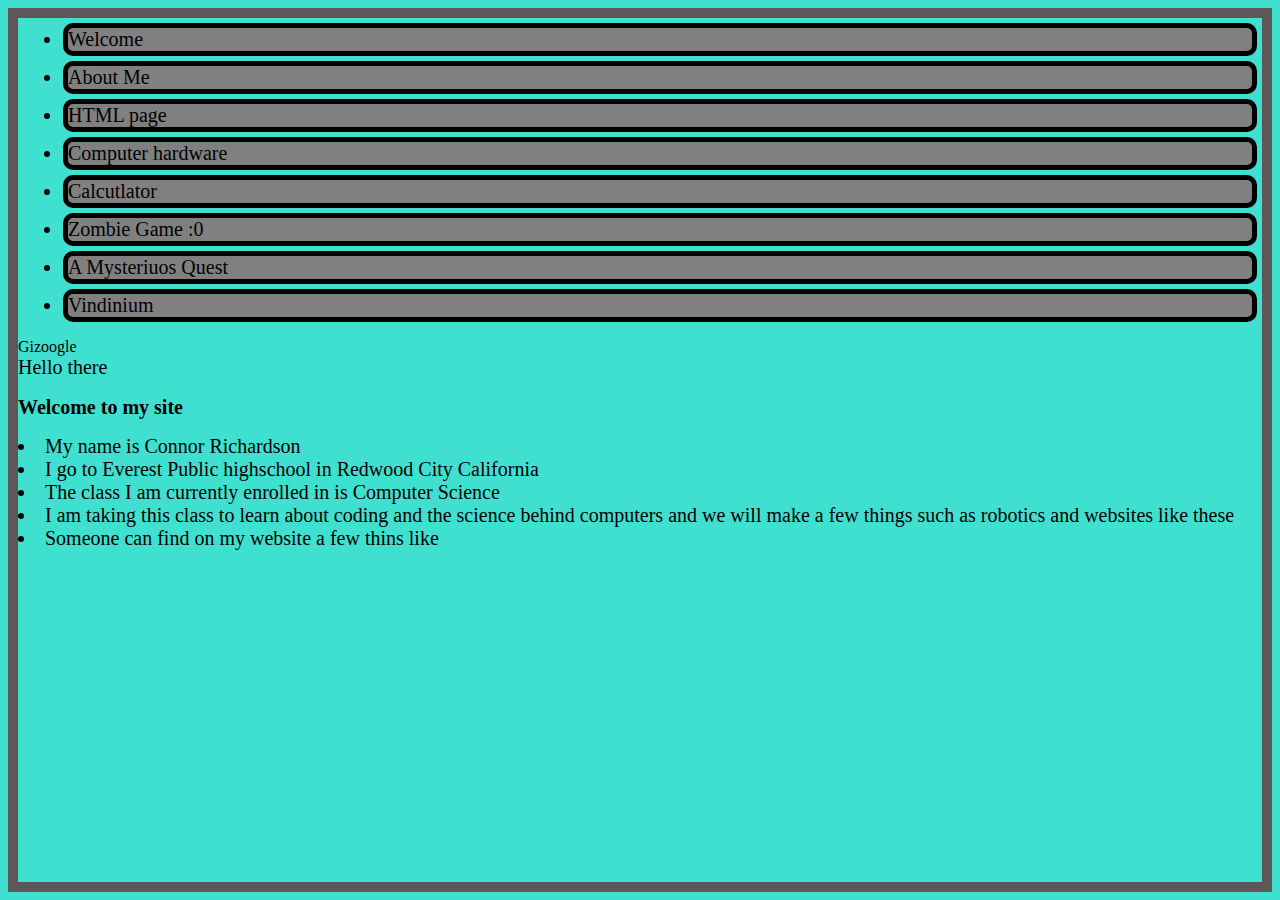
==== about me page/Index.html @ 400c28a6 "first(not really though) commit" ====
<html style="background-color:turquoise">
    <head>
	<title> Connor's site</title>
	<link rel="stylesheet" type="text/css" href="computerHardware.css">

   
</head>
	
<body style="background-color:turquoise">

	
	
	<div id="#navbar">
   <ul>
	        <li><a href="https://film-extreme.codio.io/about%20me%20page/Index.html">Welcome</a></li>
	        <li><a href="https://film-extreme.codio.io/aboutme.html">About Me</a></li>
	        <li><a href="https://film-extreme.codio.io/about%20me%20page/HTML.html">HTML page</a></li>
        <li><a href="https://film-extreme.codio.io/about%20me%20page/Computer%20hardware.Html">Computer hardware</a></li>
        <li><a href="http://10.8.16.42/connorr/Calc.html">Calcutlator</a></li>
       <li><a href="https://film-extreme.codio.io/about%20me%20page/W6.html">Zombie Game :0</a></li>
       <li><a href="https://film-extreme.codio.io/about%20me%20page/A%20mysterious%20quest.html">A Mysteriuos Quest</a></li>
        <li><a href="https://film-extreme.codio.io/about%20me%20page/vindinium.html">Vindinium</a></li>
	    </ul>
	    </div>
	    <a href="https://www.google.com/search?q=google&rlz=1CASMAE_enUS642US642&oq=google&aqs=chrome..69i57j69i60l3j0j69i65.4280j0j4&sourceid=chrome&es_sm=122&ie=UTF-8&safe=active&ssui=on">
            Gizoogle</a>
	<div style="font-size:20">Hello there <div>
	<div id="side"></div>
	<h2 id="mainbody" style="font-size:20">Welcome to my site</h2>

<li>My name is Connor Richardson</li>
<li>I go to Everest Public highschool in Redwood City California</li>
<li>The class I am currently enrolled in is Computer Science</li>
<li> I am taking this class to learn about coding and the science behind computers and we will make a few things such as robotics and websites like these</li>
<li> Someone can find on my website a few thins like
	
<html></html>
---- about me page/computerHardware.css ----
#navbar {
    display:inline-block;
    font-size:20px;
   background-color:gray;
    width:600px;
    height:60px;
    border:5px solid black`;
    margin-right:100px;
    margin-top:20px;
    position:fixed;
   color:black;
   border-radius:10px;
   font:black;
   float:top;
    text-decoration:none;
    
}

#navbar-link{color :black;
    font:black
}
#one{height:80px;width:100px;border:2px solid black;font-size:22px;font-family:verdana;background-color:#3399CC;display:inline}
#two{height:80px;width:100px;border:2px solid black;font-size:22px;font-family:verdana;background-color:#3399CC;display:inline}
#three{height:100px;width:100px;border:2px solid black;font-size:22px;font-family:verdana;background-color:#3399CC;display:inline}
#four{height:80px;width:100px;border:2px solid black;font-size:20px;font-family:verdana;background-color:#3399CC;display:inline}
#div{margin:200px 200px 200px 200px;}
#h1{text-shadow: 2px 2px 2px #CC3300;font-size:24px;} 
body{border:10px solid #5C5858;}
a:hover{color:red;text-decoration:none;}
p{font-size:20px;}
a{color:black;text-decoration:none;}
ul li{border:5px solid black;background-color:gray;margin:5px 5px 5px 5px;border-radius:10px;font-size:20px;}
p{border:5px solid black;background-color:gray;margin:5px 5px 5px 5px;border-radius:10px;}
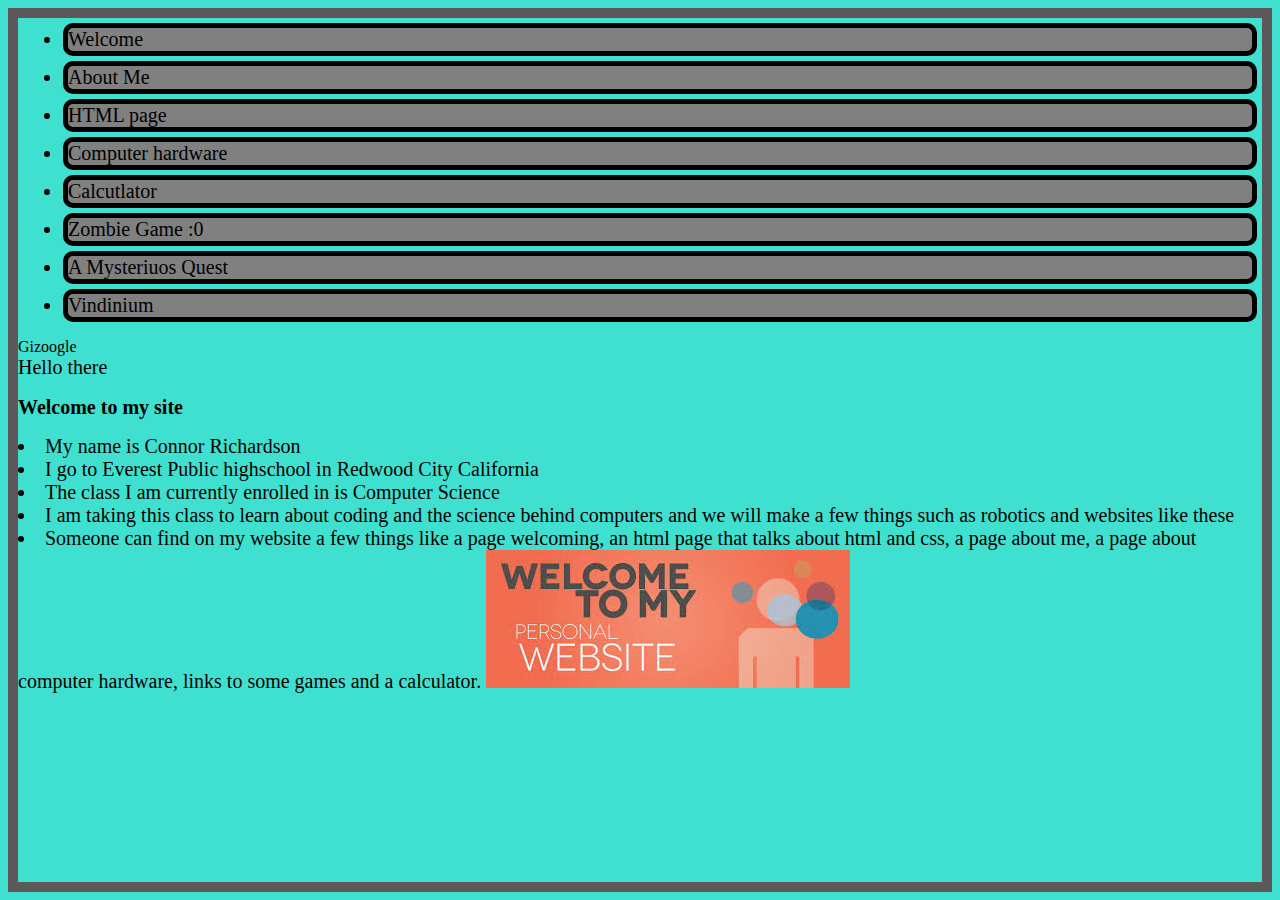
==== commit 84ed0857: "I finished the project for week 7" ====
--- a/about me page/Index.html
+++ b/about me page/Index.html
@@ -16,7 +16,7 @@
 	        <li><a href="https://film-extreme.codio.io/aboutme.html">About Me</a></li>
 	        <li><a href="https://film-extreme.codio.io/about%20me%20page/HTML.html">HTML page</a></li>
         <li><a href="https://film-extreme.codio.io/about%20me%20page/Computer%20hardware.Html">Computer hardware</a></li>
-        <li><a href="http://10.8.16.42/connorr/Calc.html">Calcutlator</a></li>
+        <li><a href="https://film-extreme.codio.io/about%20me%20page/Calc.html">Calcutlator</a></li>
        <li><a href="https://film-extreme.codio.io/about%20me%20page/W6.html">Zombie Game :0</a></li>
        <li><a href="https://film-extreme.codio.io/about%20me%20page/A%20mysterious%20quest.html">A Mysteriuos Quest</a></li>
         <li><a href="https://film-extreme.codio.io/about%20me%20page/vindinium.html">Vindinium</a></li>
@@ -32,6 +32,6 @@
 <li>I go to Everest Public highschool in Redwood City California</li>
 <li>The class I am currently enrolled in is Computer Science</li>
 <li> I am taking this class to learn about coding and the science behind computers and we will make a few things such as robotics and websites like these</li>
-<li> Someone can find on my website a few thins like
-	
+<li> Someone can find on my website a few things like a page welcoming, an html page that talks about html and css, a page about me, a page about computer hardware, links to some games and a calculator.
+	<img src="[data-uri]">
 <html></html>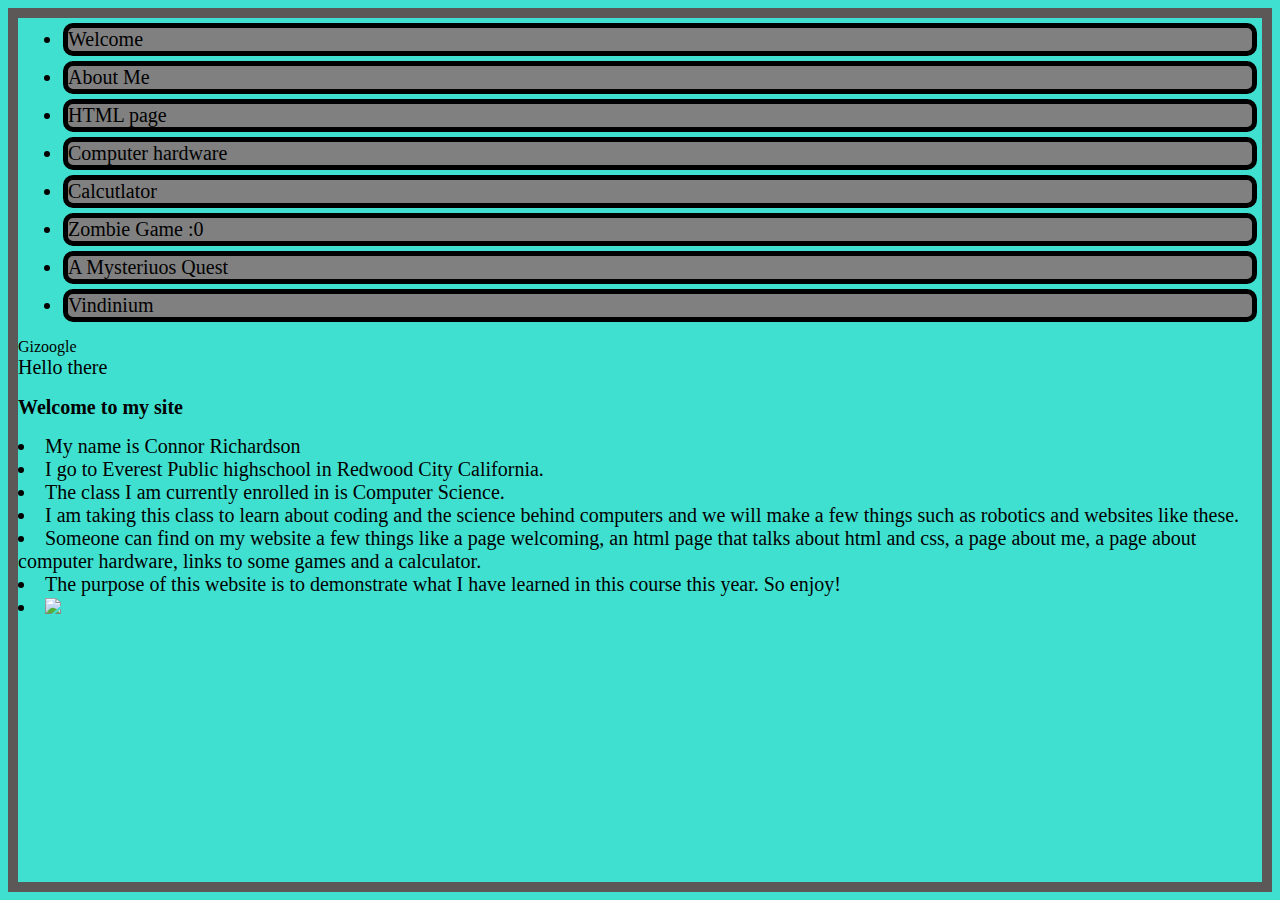
==== commit 8b5c2909: "Now I am done" ====
--- a/about me page/Index.html
+++ b/about me page/Index.html
@@ -1,4 +1,7 @@
 <html style="background-color:turquoise">
+    <html>
+        
+    
     <head>
 	<title> Connor's site</title>
 	<link rel="stylesheet" type="text/css" href="computerHardware.css">
@@ -12,13 +15,13 @@
 	
 	<div id="#navbar">
    <ul>
-	        <li><a href="https://film-extreme.codio.io/about%20me%20page/Index.html">Welcome</a></li>
-	        <li><a href="https://film-extreme.codio.io/aboutme.html">About Me</a></li>
-	        <li><a href="https://film-extreme.codio.io/about%20me%20page/HTML.html">HTML page</a></li>
+	    <li><a href="https://film-extreme.codio.io/about%20me%20page/Index.html">Welcome</a></li>
+	    <li><a href="https://film-extreme.codio.io/aboutme.html">About Me</a></li>
+	    <li><a href="https://film-extreme.codio.io/about%20me%20page/HTML.html">HTML page</a></li>
         <li><a href="https://film-extreme.codio.io/about%20me%20page/Computer%20hardware.Html">Computer hardware</a></li>
         <li><a href="https://film-extreme.codio.io/about%20me%20page/Calc.html">Calcutlator</a></li>
-       <li><a href="https://film-extreme.codio.io/about%20me%20page/W6.html">Zombie Game :0</a></li>
-       <li><a href="https://film-extreme.codio.io/about%20me%20page/A%20mysterious%20quest.html">A Mysteriuos Quest</a></li>
+        <li><a href="https://film-extreme.codio.io/about%20me%20page/W6.html">Zombie Game :0</a></li>
+        <li><a href="https://film-extreme.codio.io/about%20me%20page/A%20mysterious%20quest.html">A Mysteriuos Quest</a></li>
         <li><a href="https://film-extreme.codio.io/about%20me%20page/vindinium.html">Vindinium</a></li>
 	    </ul>
 	    </div>
@@ -29,9 +32,11 @@
 	<h2 id="mainbody" style="font-size:20">Welcome to my site</h2>
 
 <li>My name is Connor Richardson</li>
-<li>I go to Everest Public highschool in Redwood City California</li>
-<li>The class I am currently enrolled in is Computer Science</li>
-<li> I am taking this class to learn about coding and the science behind computers and we will make a few things such as robotics and websites like these</li>
-<li> Someone can find on my website a few things like a page welcoming, an html page that talks about html and css, a page about me, a page about computer hardware, links to some games and a calculator.
-	<img src="[data-uri]">
-<html></html>+<li>I go to Everest Public highschool in Redwood City California.</li>
+<li>The class I am currently enrolled in is Computer Science.</li>
+<li> I am taking this class to learn about coding and the science behind computers and we will make a few things such as robotics and websites like these.</li>
+<li> Someone can find on my website a few things like a page welcoming, an html page that talks about html and css, a page about me, a page about computer hardware, links to some games and a calculator.</li>
+<li>The purpose of this website is to demonstrate what I have learned in this course this year. So enjoy!</li>
+<li><img src="http://1.bp.blogspot.com/-x6YzYKOjUFs/UWMQh8zJ6QI/AAAAAAAAbIk/-9tunObd3uw/s1600/Fotolia_24576327_Swebsite.jpg"></li>	
+
+        <html></html>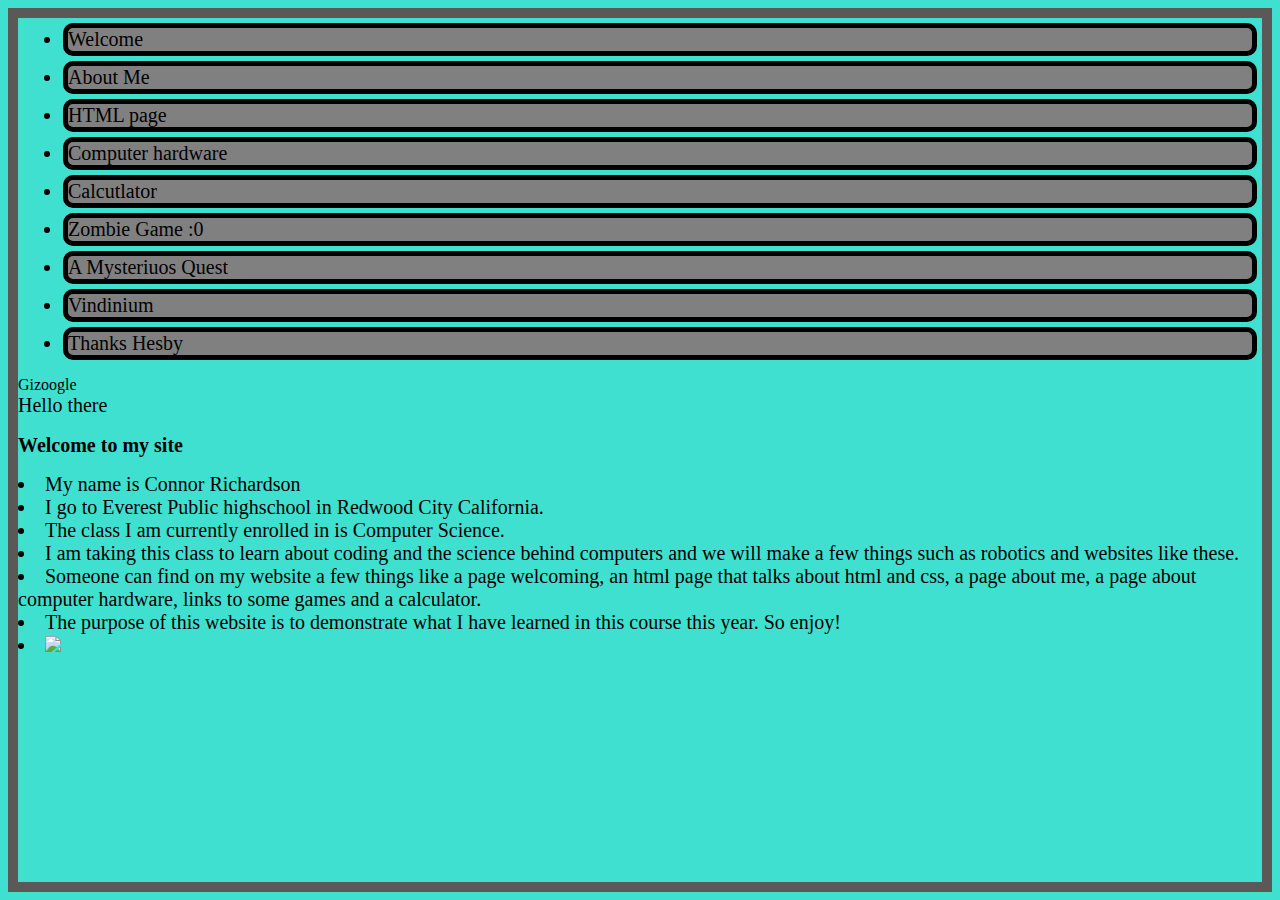
==== commit 2ee2fd07: "finished for real" ====
--- a/about me page/Index.html
+++ b/about me page/Index.html
@@ -16,13 +16,14 @@
 	<div id="#navbar">
    <ul>
 	    <li><a href="https://film-extreme.codio.io/about%20me%20page/Index.html">Welcome</a></li>
-	    <li><a href="https://film-extreme.codio.io/aboutme.html">About Me</a></li>
+	    <li><a href="https://film-extreme.codio.io/about%20me%20page/aboutme.html">About Me</a></li>
 	    <li><a href="https://film-extreme.codio.io/about%20me%20page/HTML.html">HTML page</a></li>
         <li><a href="https://film-extreme.codio.io/about%20me%20page/Computer%20hardware.Html">Computer hardware</a></li>
         <li><a href="https://film-extreme.codio.io/about%20me%20page/Calc.html">Calcutlator</a></li>
         <li><a href="https://film-extreme.codio.io/about%20me%20page/W6.html">Zombie Game :0</a></li>
         <li><a href="https://film-extreme.codio.io/about%20me%20page/A%20mysterious%20quest.html">A Mysteriuos Quest</a></li>
         <li><a href="https://film-extreme.codio.io/about%20me%20page/vindinium.html">Vindinium</a></li>
+       <li><a href="https://film-extreme.codio.io/about%20me%20page/thankshesby.html">Thanks Hesby</a></li>
 	    </ul>
 	    </div>
 	    <a href="https://www.google.com/search?q=google&rlz=1CASMAE_enUS642US642&oq=google&aqs=chrome..69i57j69i60l3j0j69i65.4280j0j4&sourceid=chrome&es_sm=122&ie=UTF-8&safe=active&ssui=on">
